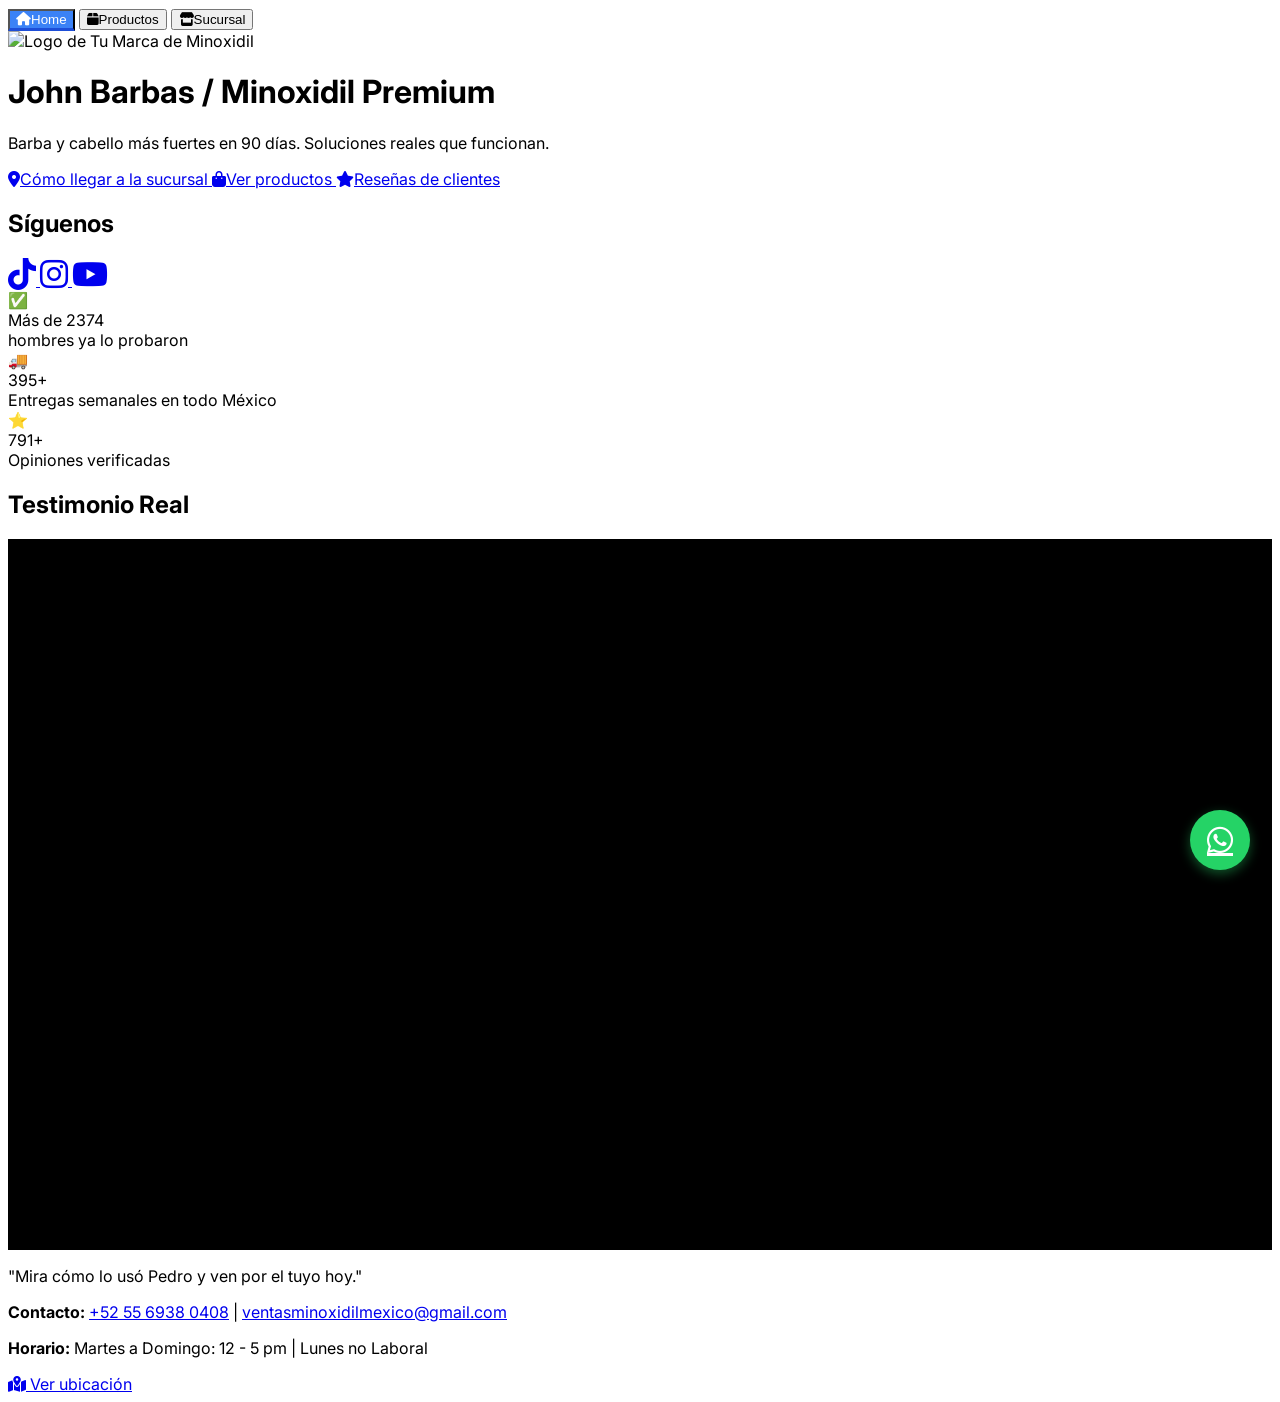
==== test/index.html @ 43ddec7e "Rediseño completo - nuevo flujo de conversión con productos destacados en homepage" ====
<!DOCTYPE html>
<html lang="es">
<head>
    <!-- Facebook Pixel Code -->
<script>
  !function(f,b,e,v,n,t,s)
  {if(f.fbq)return;n=f.fbq=function(){n.callMethod?
  n.callMethod.apply(n,arguments):n.queue.push(arguments)};
  if(!f._fbq)f._fbq=n;n.push=n;n.loaded=!0;n.version='2.0';
  n.queue=[];t=b.createElement(e);t.async=!0;
  t.src='https://connect.facebook.net/en_US/fbevents.js';
  s=b.getElementsByTagName(e)[0];
  s.parentNode.insertBefore(t,s)}(window, document,'script');
  fbq('init', '508247756877726'); 
  fbq('track', 'PageView');
</script>
<noscript>
  <img height="1" width="1" style="display:none"
       src="https://www.facebook.com/tr?id=508247756877726&ev=PageView&noscript=1"/>
</noscript>
<!-- End Facebook Pixel Code -->

    <meta charset="UTF-8">
    <meta name="viewport" content="width=device-width, initial-scale=1.0">
    <title>John Barbas - Minoxidil Premium - Crecimiento de Barba y Cabello</title>
    <script src="https://cdn.tailwindcss.com"></script>
    <link rel="stylesheet" href="https://cdnjs.cloudflare.com/ajax/libs/font-awesome/6.0.0/css/all.min.css" integrity="sha512-9usAa10IRO0HhonpyAIVpjrylPvoDwiPUiKdWk5t3PyolY1cOd4DSE0Ga+ri4AuTroPR5aQvXU9xC6qOPnzFeg==" crossorigin="anonymous" referrerpolicy="no-referrer" />
    <style>
        body {
            font-family: 'Inter', sans-serif;
        }
        
        .video-container {
            position: relative;
            padding-bottom: 56.25%;
            height: 0;
            overflow: hidden;
            max-width: 100%;
            background: #000;
        }
        
        .video-container iframe,
        .video-container video {
            position: absolute;
            top: 0;
            left: 0;
            width: 100%;
            height: 100%;
        }
        
        .whatsapp-float {
            position: fixed;
            bottom: 30px;
            right: 30px;
            width: 60px;
            height: 60px;
            background-color: #25D366;
            color: white;
            border-radius: 50%;
            text-align: center;
            font-size: 30px;
            box-shadow: 0 4px 12px rgba(37, 211, 102, 0.4);
            z-index: 100;
            display: flex;
            align-items: center;
            justify-content: center;
            transition: all 0.3s ease;
            animation: pulse 2s infinite;
        }
        
        .whatsapp-float:hover {
            background-color: #128C7E;
            transform: scale(1.1);
            box-shadow: 0 6px 16px rgba(18, 140, 126, 0.6);
        }
        
        @keyframes pulse {
            0% {
                box-shadow: 0 0 0 0 rgba(37, 211, 102, 0.7);
            }
            70% {
                box-shadow: 0 0 0 15px rgba(37, 211, 102, 0);
            }
            100% {
                box-shadow: 0 0 0 0 rgba(37, 211, 102, 0);
            }
        }
        
        .tab-content {
            display: none;
        }
        
        .tab-content.active {
            display: block;
        }
        
        .tab-button.active {
            background-color: #3B82F6;
            color: white;
            border-bottom: 3px solid #1D4ED8;
        }
        
        @media (max-width: 640px) {
            .whatsapp-float {
                width: 50px;
                height: 50px;
                font-size: 25px;
                bottom: 20px;
                right: 20px;
            }
        }
    </style>
    <link rel="preconnect" href="https://fonts.googleapis.com">
    <link rel="preconnect" href="https://fonts.gstatic.com" crossorigin>
    <link href="https://fonts.googleapis.com/css2?family=Inter:wght@400;700&display=swap" rel="stylesheet">
</head>
<body class="bg-gray-100 flex flex-col items-center min-h-screen p-4">

    <!-- Botón flotante de WhatsApp -->
    <a href="https://wa.me/525569380408" target="_blank" rel="noopener noreferrer" class="whatsapp-float">
        <i class="fab fa-whatsapp"></i>
    </a>

    <div class="w-full max-w-md bg-white rounded-lg shadow-md overflow-hidden">
        
        <!-- Navegación por pestañas -->
        <nav class="bg-gray-50 border-b border-gray-200">
            <div class="flex">
                <button onclick="showTab('home')" class="tab-button active flex-1 py-3 px-4 text-center font-medium text-gray-600 hover:text-blue-600 hover:bg-gray-100 transition duration-200 border-b-3 border-transparent">
                    <i class="fas fa-home mr-2"></i>Home
                </button>
                <button onclick="showTab('productos')" class="tab-button flex-1 py-3 px-4 text-center font-medium text-gray-600 hover:text-blue-600 hover:bg-gray-100 transition duration-200 border-b-3 border-transparent">
                    <i class="fas fa-box mr-2"></i>Productos
                </button>
                <button onclick="showTab('sucursal')" class="tab-button flex-1 py-3 px-4 text-center font-medium text-gray-600 hover:text-blue-600 hover:bg-gray-100 transition duration-200 border-b-3 border-transparent">
                    <i class="fas fa-store mr-2"></i>Sucursal
                </button>
            </div>
        </nav>

        <!-- Contenido de las pestañas -->
        <div class="p-6">
            
            <!-- Pestaña Home -->
            <div id="home" class="tab-content active">
                <header class="text-center mb-6">
                    <img src="https://johnbarbas.com/images/profile_johnbarbas1.jpg"
                         alt="Logo de Tu Marca de Minoxidil"
                         class="w-24 h-24 mx-auto rounded-full mb-4 object-cover border-2 border-blue-500"
                         onerror="this.onerror=null; this.src='https://placehold.co/150x150/cccccc/666666?text=Error+Imagen';">
                    <h1 class="text-xl font-bold text-gray-800 mb-2">John Barbas / Minoxidil Premium</h1>
                    <p class="text-gray-600 text-sm">
                      Barba y cabello más fuertes en 90 días. Soluciones reales que funcionan.
                    </p>
                </header>

                <section class="mb-6 space-y-4">
                    <a href="https://maps.app.goo.gl/CtVdkSdAZDprgErR9" target="_blank" rel="noopener noreferrer"
                       class="block w-full bg-blue-500 hover:bg-blue-600 text-white text-center font-bold py-3 px-4 rounded-lg transition duration-300 ease-in-out transform hover:scale-105">
                        <i class="fas fa-map-marker-alt mr-2"></i>Cómo llegar a la sucursal
                    </a>

                    <a href="https://minoxidilencdmx.com/shop/" target="_blank" rel="noopener noreferrer" class="block w-full bg-green-500 hover:bg-green-600 text-white text-center font-bold py-3 px-4 rounded-lg transition duration-300 ease-in-out transform hover:scale-105">
                        <i class="fas fa-shopping-bag mr-2"></i>Ver productos
                    </a>

                    <a href="https://maximus-inc.com.mx/pages/clientes-de-maximus-satisfechos" target="_blank" rel="noopener noreferrer" class="block w-full bg-yellow-500 hover:bg-yellow-600 text-white text-center font-bold py-3 px-4 rounded-lg transition duration-300 ease-in-out transform hover:scale-105">
                        <i class="fas fa-star mr-2"></i>Reseñas de clientes
                    </a>
                </section>

                <section class="text-center mb-6">
                    <h2 class="text-lg font-semibold text-gray-700 mb-3">Síguenos</h2>
                    <div class="flex justify-center space-x-4">
                        <a href="https://www.tiktok.com/@john_barbas" target="_blank" rel="noopener noreferrer" aria-label="TikTok" class="text-gray-600 hover:text-black transition duration-300"> <i class="fab fa-tiktok fa-2x"></i>
                        </a>
                        <a href="https://www.instagram.com/john_barbas_" target="_blank" rel="noopener noreferrer" aria-label="Instagram" class="text-gray-600 hover:text-pink-500 transition duration-300"> <i class="fab fa-instagram fa-2x"></i>
                        </a>
                        <a href="https://www.youtube.com/@johnbarbas-minoxidil2859" target="_blank" rel="noopener noreferrer" aria-label="YouTube" class="text-gray-600 hover:text-red-600 transition duration-300"> <i class="fab fa-youtube fa-2x"></i>
                        </a>
                    </div>
                </section>

                <section id="animated-counters-section" class="my-4 py-3 bg-white rounded-lg shadow-inner">
                    <div class="flex flex-col sm:flex-row justify-around items-stretch text-center space-y-3 sm:space-y-0 sm:space-x-2 px-2">

                        <div class="flex flex-col items-center justify-center text-xs text-gray-700 p-2 rounded-md bg-slate-50 w-full sm:w-1/3">
                            <span class="text-lg">✅</span>
                            <div class="font-medium mt-1">
                                Más de <span class="counter text-blue-600 font-bold text-base" data-target="3000">0</span>
                            </div>
                            <span class="text-gray-600 leading-tight">hombres ya lo probaron</span>
                        </div>

                        <div class="flex flex-col items-center justify-center text-xs text-gray-700 p-2 rounded-md bg-slate-50 w-full sm:w-1/3">
                            <span class="text-lg">🚚</span>
                            <div class="font-medium mt-1">
                                <span class="counter text-blue-600 font-bold text-base" data-target="500">0</span>+
                            </div>
                            <span class="text-gray-600 leading-tight">Entregas semanales en todo México</span>
                        </div>

                        <div class="flex flex-col items-center justify-center text-xs text-gray-700 p-2 rounded-md bg-slate-50 w-full sm:w-1/3">
                            <span class="text-lg">⭐</span>
                            <div class="font-medium mt-1">
                                <span class="counter text-blue-600 font-bold text-base" data-target="1000">0</span>+
                            </div>
                            <span class="text-gray-600 leading-tight">Opiniones verificadas</span>
                        </div>
                    </div>
                </section>
                
                <section class="mb-6">
                    <h2 class="text-lg font-semibold text-gray-700 mb-3 text-center">Testimonio Real</h2>
                    <div class="video-container rounded-lg overflow-hidden shadow-lg">
                        <iframe src="https://www.youtube.com/embed/VOSwdwKXATc" title="Testimonio Cliente Minoxidil"
                                frameborder="0"
                                allow="accelerometer; autoplay; clipboard-write; encrypted-media; gyroscope; picture-in-picture"
                                allowfullscreen></iframe>
                    </div>
                    <p class="text-center text-gray-700 mt-3 font-semibold">
                        "Mira cómo lo usó Pedro y ven por el tuyo hoy."
                    </p>
                </section>
            </div>
            
            <!-- Pestaña Productos -->
            <div id="productos" class="tab-content">
                <header class="text-center mb-6">
                    <h1 class="text-2xl font-bold text-gray-800 mb-2">Nuestros Productos</h1>
                    <p class="text-gray-600">Minoxidil Premium para resultados garantizados</p>
                </header>

                <div class="space-y-4">
                    <div class="bg-gradient-to-r from-blue-50 to-blue-100 p-4 rounded-lg border-l-4 border-blue-500">
                        <h3 class="font-bold text-lg text-blue-800 mb-2">Minoxidil para Barba</h3>
                        <p class="text-gray-700 text-sm mb-3">Fórmula especializada para crecimiento de vello facial. Resultados visibles en 30-60 días.</p>
                        <div class="flex justify-between items-center">
                            <span class="text-blue-600 font-bold text-lg">$299 MXN</span>
                            <a href="https://minoxidilencdmx.com/shop/" target="_blank" class="bg-blue-500 hover:bg-blue-600 text-white px-4 py-2 rounded text-sm font-medium transition">
                                Ver Producto
                            </a>
                        </div>
                    </div>

                    <div class="bg-gradient-to-r from-green-50 to-green-100 p-4 rounded-lg border-l-4 border-green-500">
                        <h3 class="font-bold text-lg text-green-800 mb-2">Minoxidil para Cabello</h3>
                        <p class="text-gray-700 text-sm mb-3">Tratamiento anticaída y crecimiento del cabello. Fórmula dermatológicamente probada.</p>
                        <div class="flex justify-between items-center">
                            <span class="text-green-600 font-bold text-lg">$349 MXN</span>
                            <a href="https://minoxidilencdmx.com/shop/" target="_blank" class="bg-green-500 hover:bg-green-600 text-white px-4 py-2 rounded text-sm font-medium transition">
                                Ver Producto
                            </a>
                        </div>
                    </div>

                    <div class="bg-gradient-to-r from-purple-50 to-purple-100 p-4 rounded-lg border-l-4 border-purple-500">
                        <h3 class="font-bold text-lg text-purple-800 mb-2">Kit Completo</h3>
                        <p class="text-gray-700 text-sm mb-3">Minoxidil + Accesorios + Guía de uso. Todo lo que necesitas para comenzar.</p>
                        <div class="flex justify-between items-center">
                            <span class="text-purple-600 font-bold text-lg">$499 MXN</span>
                            <a href="https://minoxidilencdmx.com/shop/" target="_blank" class="bg-purple-500 hover:bg-purple-600 text-white px-4 py-2 rounded text-sm font-medium transition">
                                Ver Producto
                            </a>
                        </div>
                    </div>
                </div>

                <div class="mt-6 text-center">
                    <a href="https://minoxidilencdmx.com/shop/" target="_blank" class="inline-block bg-gradient-to-r from-blue-500 to-green-500 hover:from-blue-600 hover:to-green-600 text-white font-bold py-3 px-6 rounded-lg transition duration-300 transform hover:scale-105">
                        <i class="fas fa-shopping-cart mr-2"></i>Ver Tienda Completa
                    </a>
                </div>
            </div>
            
            <!-- Pestaña Sucursal -->
            <div id="sucursal" class="tab-content">
                <header class="text-center mb-6">
                    <h1 class="text-2xl font-bold text-gray-800 mb-2">Nuestra Sucursal</h1>
                    <p class="text-gray-600">Visítanos y recibe asesoría personalizada</p>
                </header>

                <div class="space-y-4">
                    <div class="bg-blue-50 p-4 rounded-lg border border-blue-200">
                        <h3 class="font-bold text-lg text-blue-800 mb-3 flex items-center">
                            <i class="fas fa-map-marker-alt mr-2"></i>Ubicación
                        </h3>
                        <p class="text-gray-700 mb-3">Nos encontramos en una ubicación céntrica y accesible para atenderte mejor.</p>
                        <a href="https://maps.app.goo.gl/CtVdkSdAZDprgErR9" target="_blank" class="bg-blue-500 hover:bg-blue-600 text-white px-4 py-2 rounded text-sm font-medium transition inline-block">
                            <i class="fas fa-directions mr-1"></i>Cómo llegar
                        </a>
                    </div>

                    <div class="bg-green-50 p-4 rounded-lg border border-green-200">
                        <h3 class="font-bold text-lg text-green-800 mb-3 flex items-center">
                            <i class="fas fa-clock mr-2"></i>Horarios de Atención
                        </h3>
                        <div class="text-gray-700 space-y-1">
                            <p><strong>Martes a Domingo:</strong> 12:00 PM - 5:00 PM</p>
                            <p><strong>Lunes:</strong> Cerrado</p>
                        </div>
                    </div>

                    <div class="bg-yellow-50 p-4 rounded-lg border border-yellow-200">
                        <h3 class="font-bold text-lg text-yellow-800 mb-3 flex items-center">
                            <i class="fas fa-phone mr-2"></i>Contacto
                        </h3>
                        <div class="text-gray-700 space-y-2">
                            <p><strong>Teléfono:</strong> <a href="tel:+525569380408" class="text-blue-600 hover:underline">+52 55 6938 0408</a></p>
                            <p><strong>Email:</strong> <a href="mailto:ventasminoxidilmexico@gmail.com" class="text-blue-600 hover:underline">ventasminoxidilmexico@gmail.com</a></p>
                        </div>
                    </div>

                    <div class="bg-purple-50 p-4 rounded-lg border border-purple-200">
                        <h3 class="font-bold text-lg text-purple-800 mb-3 flex items-center">
                            <i class="fas fa-user-md mr-2"></i>Servicios
                        </h3>
                        <ul class="text-gray-700 space-y-1">
                            <li>• Asesoría personalizada gratuita</li>
                            <li>• Evaluación del tipo de cabello/barba</li>
                            <li>• Seguimiento de resultados</li>
                            <li>• Recomendaciones de uso</li>
                        </ul>
                    </div>
                </div>

                <div class="mt-6 flex space-x-2">
                    <a href="https://wa.me/525569380408" target="_blank" class="flex-1 bg-green-500 hover:bg-green-600 text-white text-center font-bold py-3 px-4 rounded-lg transition">
                        <i class="fab fa-whatsapp mr-2"></i>WhatsApp
                    </a>
                    <a href="tel:+525569380408" class="flex-1 bg-blue-500 hover:bg-blue-600 text-white text-center font-bold py-3 px-4 rounded-lg transition">
                        <i class="fas fa-phone mr-2"></i>Llamar
                    </a>
                </div>
            </div>
        </div>

        <footer class="text-center text-gray-500 text-sm border-t pt-4 mt-6 px-6 pb-4">
            <p class="mb-2">
                <strong>Contacto:</strong> <a href="tel:+525569380408" class="hover:text-blue-500">+52 55 6938 0408</a> | <a href="mailto:ventasminoxidilmexico@gmail.com" class="hover:text-blue-500">ventasminoxidilmexico@gmail.com</a>
            </p>
            <p class="mb-2">
                <strong>Horario:</strong> Martes a Domingo: 12 - 5 pm | Lunes no Laboral
            </p>
            <a href="https://maps.app.goo.gl/CtVdkSdAZDprgErR9" target="_blank" rel="noopener noreferrer" class="hover:text-blue-500 block">
                <i class="fas fa-map-marked-alt mr-1"></i> Ver ubicación
            </a>
        </footer>
    </div>

    <script>
        // Función para cambiar entre pestañas
        function showTab(tabName) {
            // Ocultar todas las pestañas
            const tabs = document.querySelectorAll('.tab-content');
            tabs.forEach(tab => {
                tab.classList.remove('active');
            });
            
            // Remover clase active de todos los botones
            const buttons = document.querySelectorAll('.tab-button');
            buttons.forEach(button => {
                button.classList.remove('active');
            });
            
            // Mostrar la pestaña seleccionada
            document.getElementById(tabName).classList.add('active');
            
            // Activar el botón correspondiente
            event.target.classList.add('active');
        }

        // Script para animar los contadores cuando son visibles
        document.addEventListener('DOMContentLoaded', () => {
            const counters = document.querySelectorAll('.counter');
            const animationDuration = 2000;

            const animateCounter = (counterElement) => {
                const target = +counterElement.getAttribute('data-target');
                let startTime = null;

                const step = (timestamp) => {
                    if (!startTime) {
                        startTime = timestamp;
                    }
                    const elapsedTime = timestamp - startTime;
                    const progress = Math.min(elapsedTime / animationDuration, 1);
                    const currentValue = Math.floor(progress * target);
                    counterElement.innerText = currentValue;

                    if (progress < 1) {
                        requestAnimationFrame(step);
                    } else {
                        counterElement.innerText = target;
                    }
                };
                requestAnimationFrame(step);
            };

            const observerOptions = {
                root: null,
                rootMargin: '0px',
                threshold: 0.1
            };

            let animationHasRun = false;

            const observerCallback = (entries, observer) => {
                entries.forEach(entry => {
                    if (entry.isIntersecting && !animationHasRun) {
                        counters.forEach(counter => {
                            animateCounter(counter);
                        });
                        animationHasRun = true;
                        observer.unobserve(entry.target);
                    }
                });
            };

            const counterSection = document.getElementById('animated-counters-section');
            if (counterSection) {
                const observer = new IntersectionObserver(observerCallback, observerOptions);
                observer.observe(counterSection);
            }
        });
    </script>
</body>
</html>
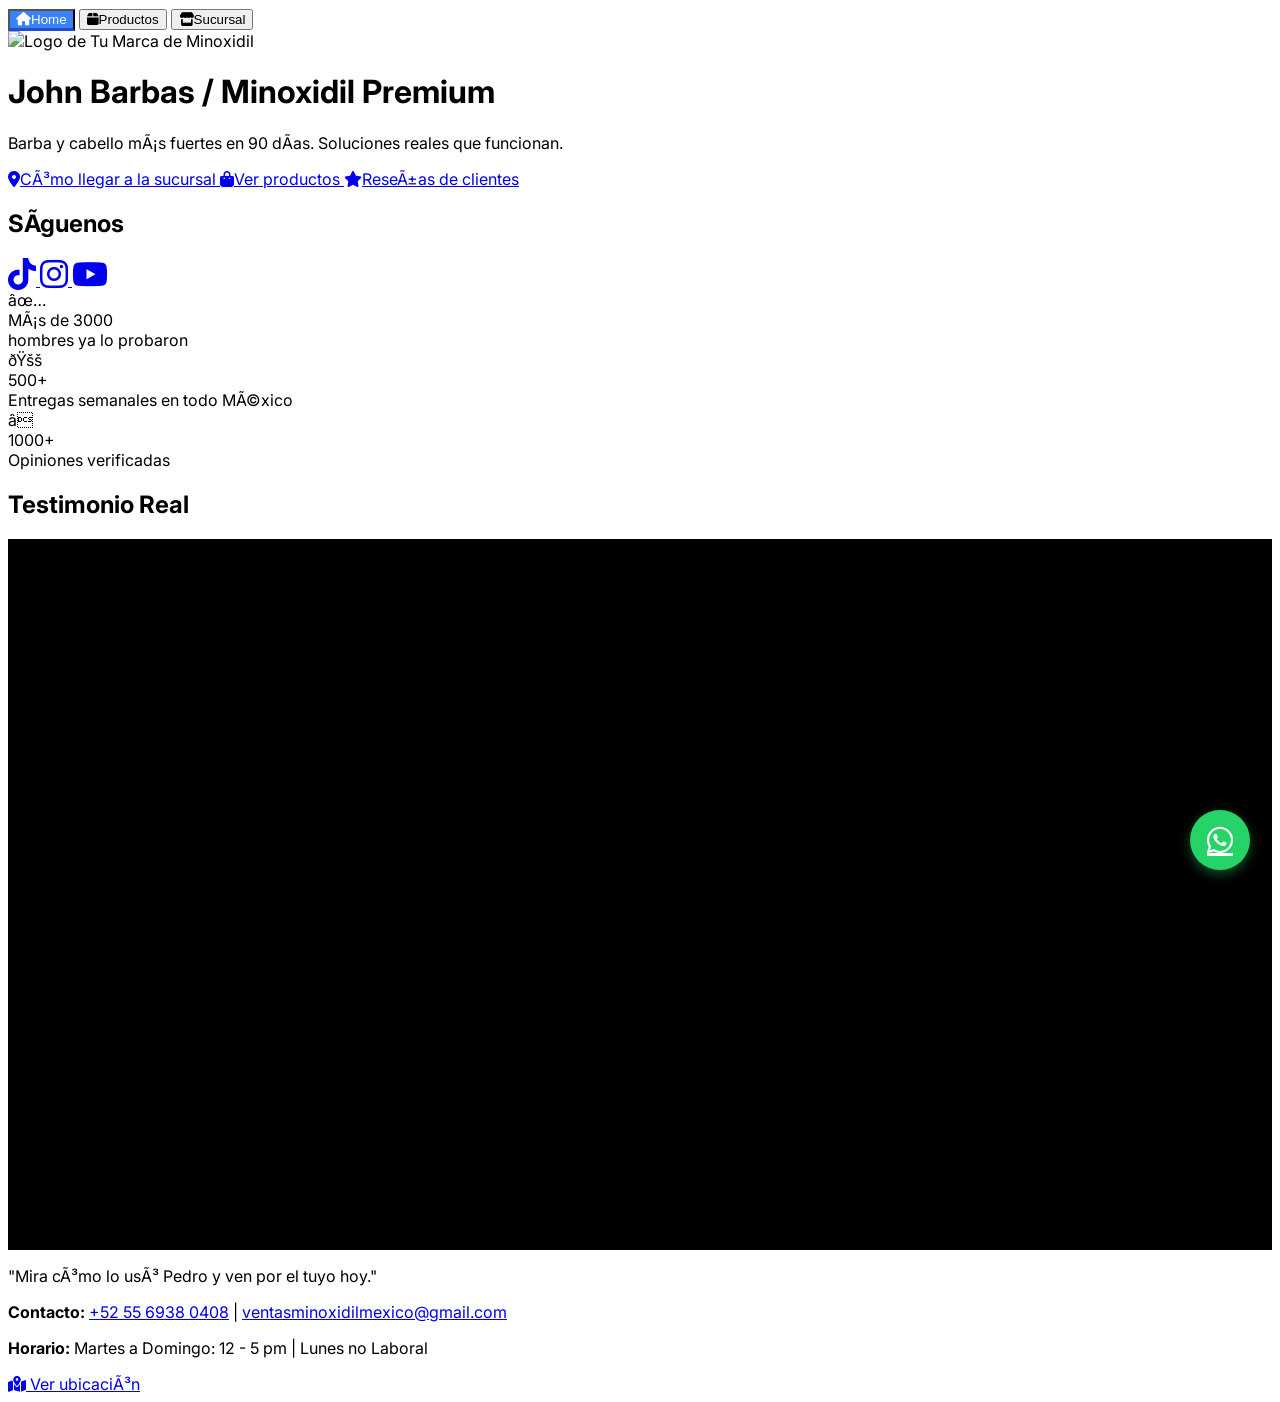
==== commit a3e8e9af: "Instala GTM, WhatsApp de Maximus y productos en portada" ====
--- a/test/index.html
+++ b/test/index.html
@@ -1,7 +1,10 @@
 <!DOCTYPE html>
 <html lang="es">
 <head>
-    <!-- Facebook Pixel Code -->
+<!-- Google Tag Manager -->
+<script>(function(w,d,s,l,i){w[l]=w[l]||[];w[l].push({'gtm.start':new Date().getTime(),event:'gtm.js'});var f=d.getElementsByTagName(s)[0],j=d.createElement(s),dl=l!='dataLayer'?'&l='+l:'';j.async=true;j.src='https://www.googletagmanager.com/gtm.js?id='+i+dl;f.parentNode.insertBefore(j,f);})(window,document,'script','dataLayer','GTM-P5PKNTZ5');</script>
+<!-- End Google Tag Manager -->
+<!-- Facebook Pixel Code -->
 <script>
   !function(f,b,e,v,n,t,s)
   {if(f.fbq)return;n=f.fbq=function(){n.callMethod?
@@ -115,9 +118,13 @@
     <link href="https://fonts.googleapis.com/css2?family=Inter:wght@400;700&display=swap" rel="stylesheet">
 </head>
 <body class="bg-gray-100 flex flex-col items-center min-h-screen p-4">
+<!-- Google Tag Manager (noscript) -->
+<noscript><iframe src="https://www.googletagmanager.com/ns.html?id=GTM-P5PKNTZ5" height="0" width="0" style="display:none;visibility:hidden"></iframe></noscript>
+<!-- End Google Tag Manager (noscript) -->
+
 
     <!-- Botón flotante de WhatsApp -->
-    <a href="https://wa.me/525569380408" target="_blank" rel="noopener noreferrer" class="whatsapp-float">
+    <a href="https://wa.me/5215641989504?text=Hola%2C%20vi%20John%20Barbas%20y%20quiero%20informaci%C3%B3n%20del%20B%C3%A1lsamo%20Minoxidil%2020%25" target="_blank" rel="noopener" class="whatsapp-float" aria-label="Abrir WhatsApp de Maximus Inc">
         <i class="fab fa-whatsapp"></i>
     </a>
 
@@ -147,7 +154,7 @@
                     <img src="https://johnbarbas.com/images/profile_johnbarbas1.jpg"
                          alt="Logo de Tu Marca de Minoxidil"
                          class="w-24 h-24 mx-auto rounded-full mb-4 object-cover border-2 border-blue-500"
-                         onerror="this.onerror=null; this.src='https://placehold.co/150x150/cccccc/666666?text=Error+Imagen';">
+                         onerror="this.onerror=null; this.src='https://placehold.co/150x150/cccccc/666666?text=Error+Imagen';" decoding="async" fetchpriority="high">
                     <h1 class="text-xl font-bold text-gray-800 mb-2">John Barbas / Minoxidil Premium</h1>
                     <p class="text-gray-600 text-sm">
                       Barba y cabello más fuertes en 90 días. Soluciones reales que funcionan.
